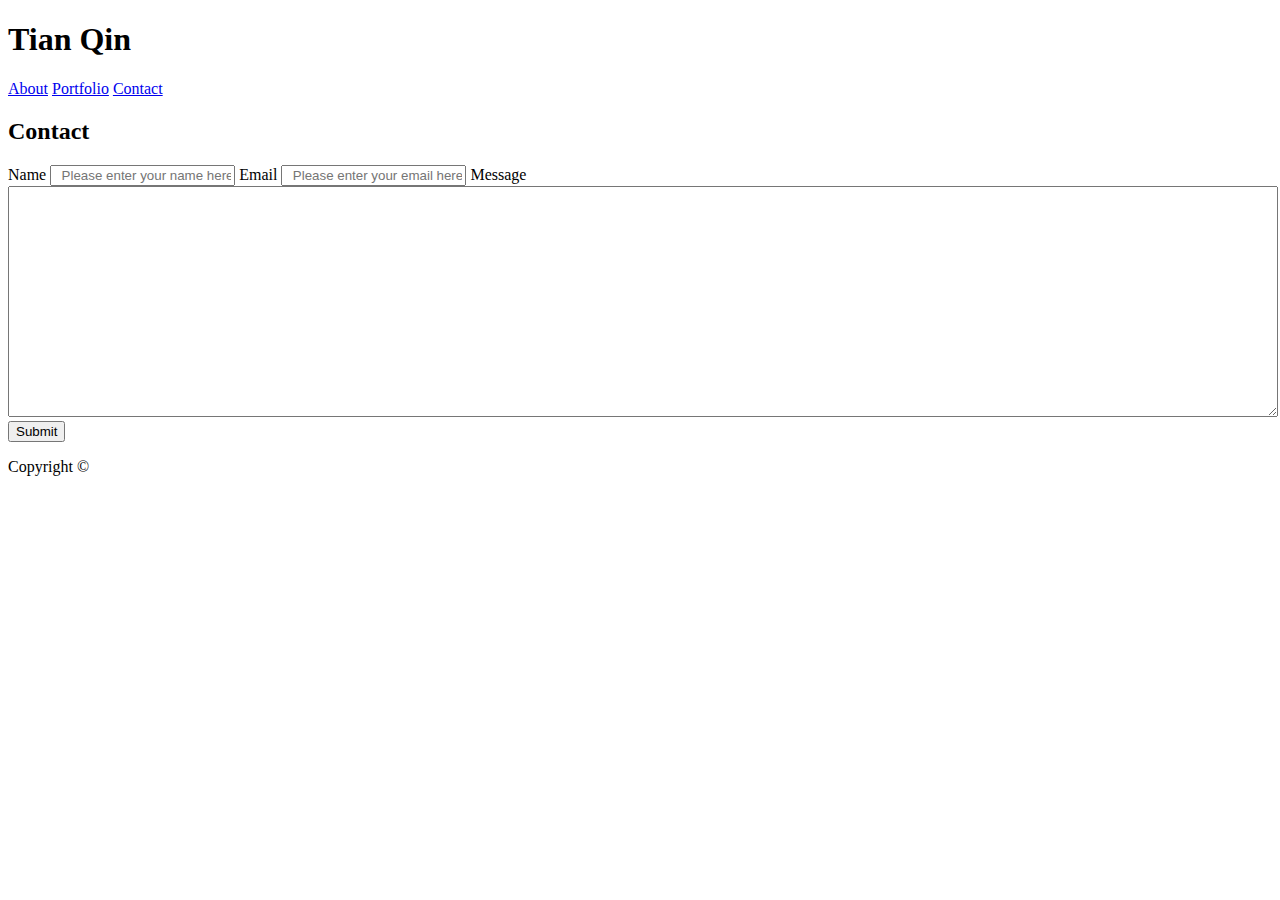
==== assetsResp/contact.html @ 6fe4ee00 "added all requied fils" ====
<!DOCTYPE html>
<html lang="en">
  <head>
    <meta charset="UTF-8" />
    <meta name="viewport" content="width=device-width, initial-scale=1.0" />
    <meta http-equiv="X-UA-Compatible" content="ie=edge" />
    <link rel="stylesheet" href="./assets/css/style.css" />
    <title>Contact</title>
  </head>
  <body>
    <header>
      <div class="container">
        <div id="name" class="tealbg"><h1>Tian Qin</h1></div>
        <nav>
          <a href="#">About</a>
          <a href="#">Portfolio</a>
          <a href="#">Contact</a>
        </nav>
      </div>
    </header>
    <section>
      <h2>Contact</h2>
      <label for="Name">Name</label>
      <input type="text" placeholder="  Please enter your name here" />

      <label for="Eamil">Email</label>
      <input type="email" placeholder="  Please enter your email here" />

      <label for="Message">Message</label>
      <textarea
        name="message"
        id="message"
        rows="15"
        style="width: 100%"
      ></textarea>

      <input type="submit" class="tealbg" value="Submit" id="submitbtn" />
    </section>

    <footer>
      <p>Copyright ©</p>
    </footer>
  </body>
</html>
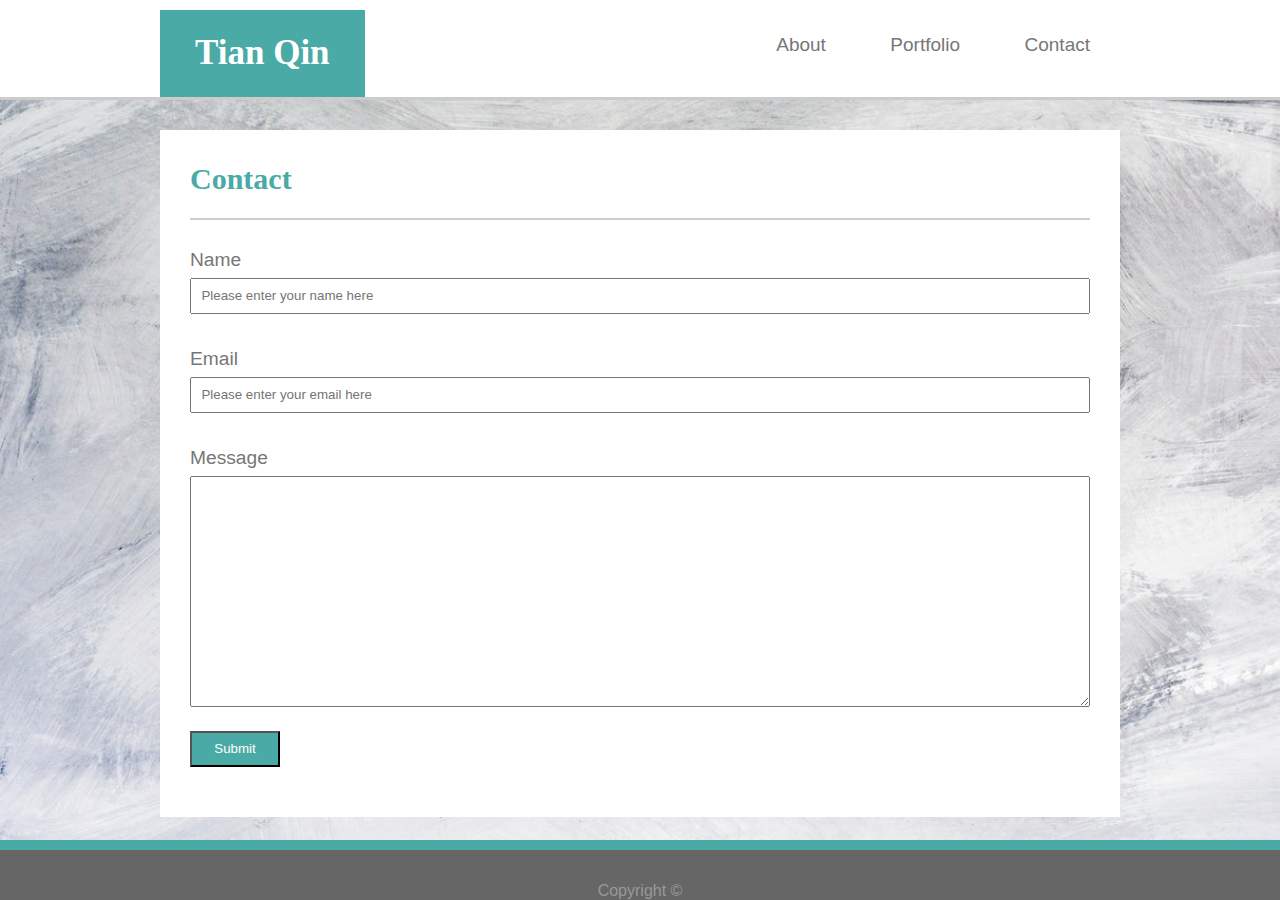
==== commit d7dc34b6: "finish set up for contact page with media query" ====
--- a/assetsResp/contact.html
+++ b/assetsResp/contact.html
@@ -4,7 +4,7 @@
     <meta charset="UTF-8" />
     <meta name="viewport" content="width=device-width, initial-scale=1.0" />
     <meta http-equiv="X-UA-Compatible" content="ie=edge" />
-    <link rel="stylesheet" href="./assets/css/style.css" />
+    <link rel="stylesheet" href="./css/style.css" />
     <title>Contact</title>
   </head>
   <body>
@@ -12,9 +12,18 @@
       <div class="container">
         <div id="name" class="tealbg"><h1>Tian Qin</h1></div>
         <nav>
-          <a href="#">About</a>
-          <a href="#">Portfolio</a>
-          <a href="#">Contact</a>
+          <a
+            href="file:///Users/a-p-o-s/Desktop/UWACB/A2/Responsive-Portfolio/assetsResp/index.html"
+            >About</a
+          >
+          <a
+            href="file:///Users/a-p-o-s/Desktop/UWACB/A2/Responsive-Portfolio/assetsResp/portfolio.html"
+            >Portfolio</a
+          >
+          <a
+            href="file:///Users/a-p-o-s/Desktop/UWACB/A2/Responsive-Portfolio/assetsResp/contact.html"
+            >Contact</a
+          >
         </nav>
       </div>
     </header>
--- a/assetsResp/css/style.css
+++ b/assetsResp/css/style.css
@@ -0,0 +1,247 @@
+* {
+  box-sizing: border-box;
+}
+
+html {
+  height: 100%;
+}
+
+body {
+  min-height: 100%;
+  margin: 0;
+  position: relative;
+  padding-bottom: 50px;
+}
+
+body {
+  color: #777777;
+  font-family: "Arial", "Helvetica Neue", Helvetica, sans-serif;
+  background-image: url(./../images/bodybackground.jpg);
+  background-size: cover;
+  width: 100%;
+}
+
+header {
+  background-color: #ffffff;
+  display: flex;
+  width: 100%;
+  border-bottom: 3px solid #cccccc;
+  margin-top: 0px;
+}
+
+header::after {
+  clear: both;
+  content: "";
+  display: table;
+}
+
+h1,
+h2 {
+  font-family: "Georgia", Times, Times New Roman, serif;
+}
+
+h1 {
+  font-size: 35px;
+}
+
+h2 {
+  margin-top: 10px;
+  color: #4aaaa5;
+  border-bottom: 2px solid #cccccc;
+  line-height: 2.6em;
+  font-size: 30px;
+}
+
+.tealbg {
+  background-color: #4aaaa5;
+  color: white;
+}
+
+.container {
+  width: 960px;
+  display: block;
+  margin: auto;
+}
+
+#name {
+  display: block;
+  float: left;
+  padding: 0 35px;
+  margin: 10px 0 0 0;
+}
+
+nav {
+  float: right;
+  display: block;
+}
+
+a {
+  text-decoration: none;
+  color: #777777;
+  padding: 43px 30px;
+  margin-right: 0;
+  font-size: 19px;
+  line-height: 90px;
+}
+
+a:hover {
+  background-color: #666666;
+  color: white;
+}
+
+section {
+  background-color: #ffffff;
+  border-color: #dddddd;
+  max-width: 960px;
+  margin: 30px auto;
+  padding: 0 30px 20px 30px;
+  overflow: auto;
+}
+
+section p {
+  color: black;
+  font-size: 18px;
+  line-height: 1.6em;
+}
+
+#imgTQ {
+  width: 200px;
+  height: 200px;
+  float: left;
+  margin-right: 30px;
+  margin-top: 5px;
+}
+
+footer {
+  background-color: #666666;
+  height: 60px;
+  width: 100%;
+  position: fixed;
+  bottom: 0;
+  display: grid;
+  place-items: center;
+  border-top: 10px solid #4aaaa5;
+  left: 0;
+  right: 0;
+  bottom: 0;
+}
+
+footer p {
+  color: #999999;
+  position: absolute;
+  bottom: 0px;
+  margin: 0;
+}
+
+label {
+  display: block;
+  line-height: 30px;
+  font-size: 1.2em;
+  margin-bottom: 3px;
+}
+
+input {
+  display: block;
+  margin-bottom: 30px;
+  line-height: 30px;
+  width: 100%;
+}
+
+#submitbtn {
+  width: 90px;
+  cursor: pointer;
+  margin-top: 20px;
+}
+
+.port-elem {
+  width: 300px;
+  height: 200px;
+  float: left;
+  background-size: contain;
+  margin: 0 40px 40px 0;
+  position: relative;
+}
+
+#port-elem-1 {
+  background-image: url(./../images/animal.jpg);
+}
+
+#port-elem-2 {
+  background-image: url(./../images/car.jpg);
+}
+
+#port-elem-3 {
+  background-image: url(./../images/food.jpg);
+}
+
+#port-elem-4 {
+  background-image: url(./../images/gaming.jpg);
+}
+
+#port-elem-5 {
+  background-image: url(./../images/holiday.jpg);
+}
+
+#port-elem-6 {
+  background-image: url(./../images/Nature.jpg);
+}
+
+#port-elem-7 {
+  background-image: url(./../images/working.jpg);
+}
+
+#port-elem-8 {
+  background-image: url(./../images/graphicart.jpg);
+}
+
+.port-btn {
+  width: 100%;
+  line-height: 30px;
+  position: absolute;
+  bottom: 15px;
+  font-size: 1.1em;
+  cursor: pointer;
+}
+
+@media screen and (max-width: 980px) {
+  body {
+    display: block;
+    min-width: 100%;
+  }
+  section {
+    display: block;
+    min-width: 100%;
+  }
+}
+
+@media screen and (max-width: 768px) {
+}
+
+@media screen and (max-width: 640px) {
+  .container {
+    display: flex;
+    max-width: 640px;
+  }
+  .nav {
+    display: flex;
+    max-width: 60%;
+    align-items: center;
+    align-content: center;
+  }
+  nav a {
+    text-decoration: none;
+    color: #777777;
+    padding: 10px;
+    margin: 6px;
+    font-size: 19px;
+    line-height: 90px;
+
+    display: inline;
+  }
+  #name {
+    padding: 0 15px;
+    margin: 5px 0 0 0;
+    max-width: 40%;
+    display: inline-block;
+  }
+}
